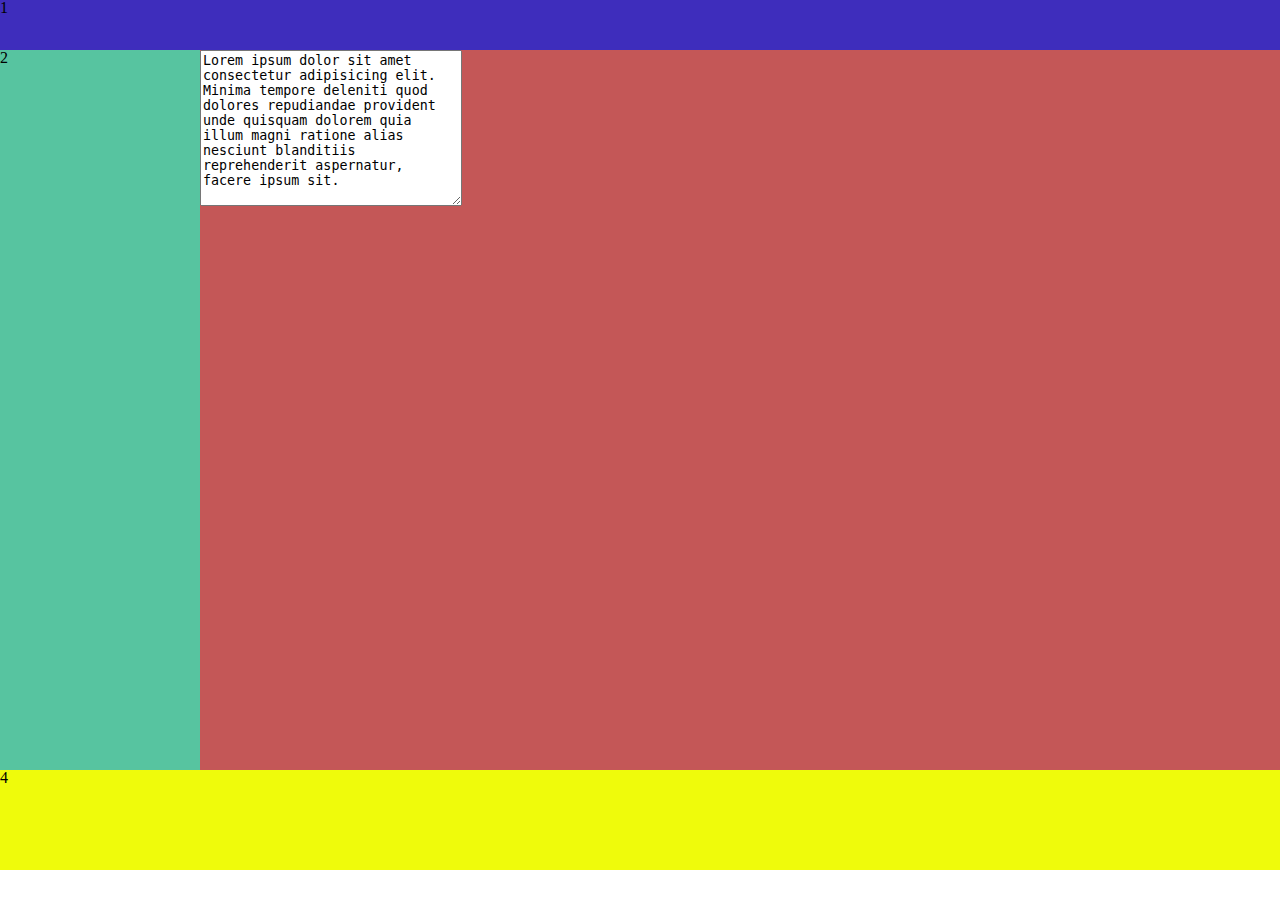
==== index.html @ 3faf885d "test" ====
<!DOCTYPE html>
<html lang="en">
<head>
    <meta charset="UTF-8">
    <meta name="viewport" content="width=device-width, initial-scale=1.0">
    <link rel="stylesheet" href="style.css">
    <link rel="stylesheet" href="reset.css">
    <title>Chat</title>
</head>
<body>
        <header class="header"> 1 </header>
        <div class="wrapper">
            <div class="users"> 2 </div>
            <div class="chat"> 
                <textarea name="" id="" cols="30" rows="10">Lorem ipsum dolor sit amet consectetur adipisicing elit. Minima tempore deleniti quod dolores repudiandae provident unde quisquam dolorem quia illum magni ratione alias nesciunt blanditiis reprehenderit aspernatur, facere ipsum sit.</textarea>
            </div>
        </div>
        <footer class="footer"> 4 </footer>
</body>
</html>
---- style.css ----
.users{
    min-width: 200px;
    overflow: auto;
    overflow-x:hidden;
    background-color: rgb(87, 196, 160);
}
.chat{
    width: 100%;
    height: 100%;
    overflow: auto;
    overflow-x:hidden;
    background-color: rgb(196, 87, 87);
}
.header{
    height: 50px;
    width: 100%;
    background-color: rgb(62, 45, 188)
}
.footer{
    height: 100px;
    background-color: rgb(239, 251, 11)
}
.wrapper{
    display: flex;
    width: 100%;
    height: 80vh;
}
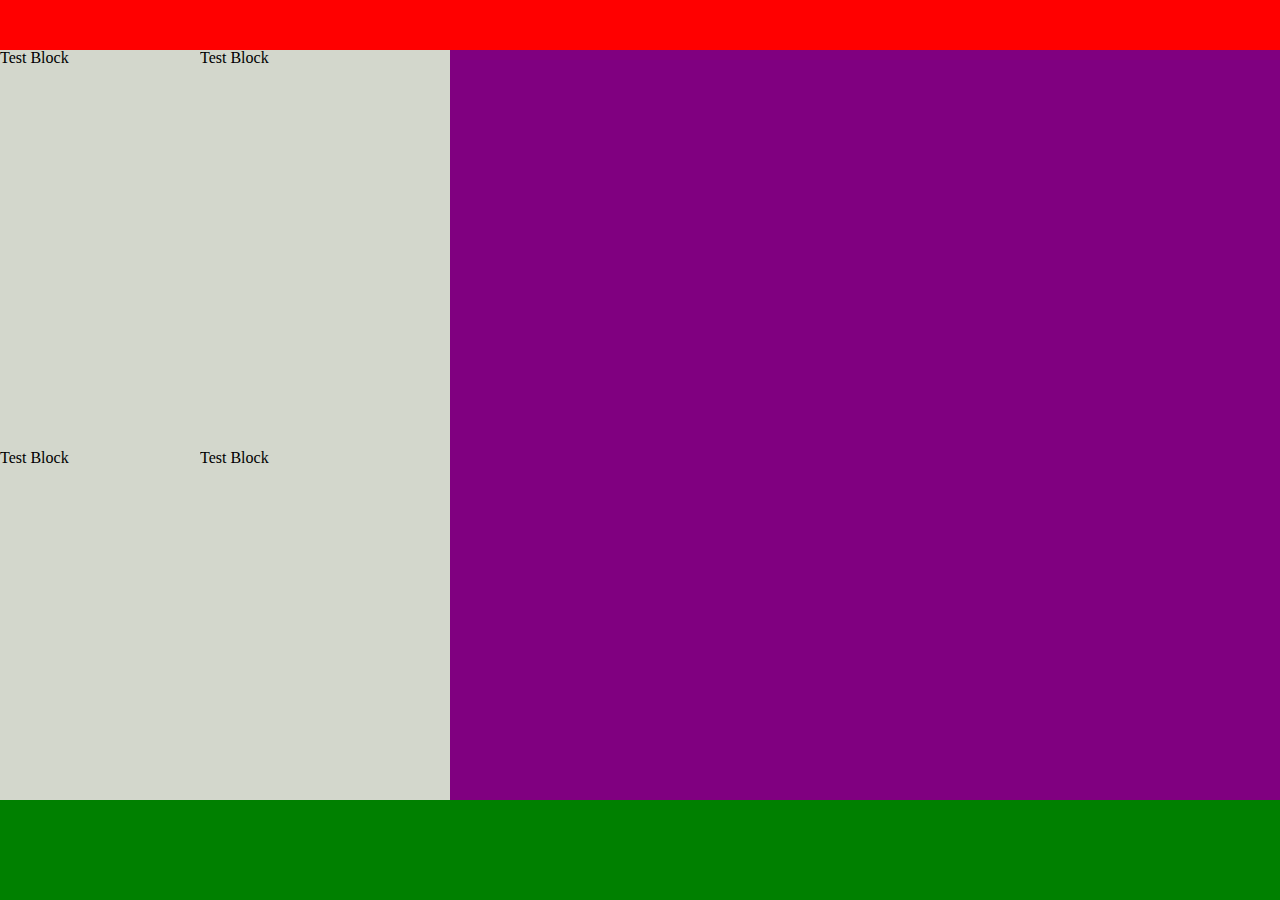
==== commit 3e0d898a: "2" ====
--- a/index.html
+++ b/index.html
@@ -5,16 +5,29 @@
     <meta name="viewport" content="width=device-width, initial-scale=1.0">
     <link rel="stylesheet" href="style.css">
     <link rel="stylesheet" href="reset.css">
+    <link rel="stylesheet" href="test_blocks.css">
     <title>Chat</title>
 </head>
 <body>
-        <header class="header"> 1 </header>
-        <div class="wrapper">
-            <div class="users"> 2 </div>
+    <div class="wrapper">
+        <header class="header"> 
+            <!-- <div class="test_block">Test Block</div> -->
+        </header>
+        <div class="container">
+            <div class="users"> 
+                <div class="test_block">Test Block</div>
+                <div class="test_block">Test Block</div>
+                <div class="test_block">Test Block</div>
+            </div>
             <div class="chat"> 
-                <textarea name="" id="" cols="30" rows="10">Lorem ipsum dolor sit amet consectetur adipisicing elit. Minima tempore deleniti quod dolores repudiandae provident unde quisquam dolorem quia illum magni ratione alias nesciunt blanditiis reprehenderit aspernatur, facere ipsum sit.</textarea>
+                <div class="test_block">Test Block</div>
+                <div class="test_block">Test Block</div>
+                <div class="test_block">Test Block</div>
             </div>
-        </div>
-        <footer class="footer"> 4 </footer>
+        </div>    
+        <footer class="footer">
+            <!-- <div class="test_block">Test Block</div>  -->
+        </footer>
+    </div>
 </body>
 </html>--- a/style.css
+++ b/style.css
@@ -1,27 +1,36 @@
 .users{
-    min-width: 200px;
+    max-width: 200px;
+    width: 100%;
     overflow: auto;
     overflow-x:hidden;
-    background-color: rgb(87, 196, 160);
+    background-color: orange
 }
 .chat{
     width: 100%;
-    height: 100%;
     overflow: auto;
     overflow-x:hidden;
-    background-color: rgb(196, 87, 87);
+    background-color: purple;
 }
 .header{
-    height: 50px;
+    min-height: 50px;
+    height: fit-content;
     width: 100%;
-    background-color: rgb(62, 45, 188)
+    background-color: red
 }
 .footer{
-    height: 100px;
-    background-color: rgb(239, 251, 11)
+    min-height: 100px;
+    width: 100%;
+    height: fit-content;
+    background-color: green
 }
 .wrapper{
     display: flex;
+    flex-wrap: wrap;
     width: 100%;
-    height: 80vh;
+    height: calc(100vh - 150px); /* 150px это минимальные значения footer и header, если они буду масштабироваться от добавляемого в них контента, необходимо динамически заменить 150px на сумму высот этих элементов, для того, что бы отслеживать высоту элемента динамически потребуется исопльзовать JS */
+}
+.container{
+    display: flex;
+    width: 100%;
+    height: 100%;
 }--- a/test_blocks.css
+++ b/test_blocks.css
@@ -0,0 +1,5 @@
+.test_block{
+    width: 250px;
+    height: 400px;
+    background-color: rgb(211, 215, 204);
+}
